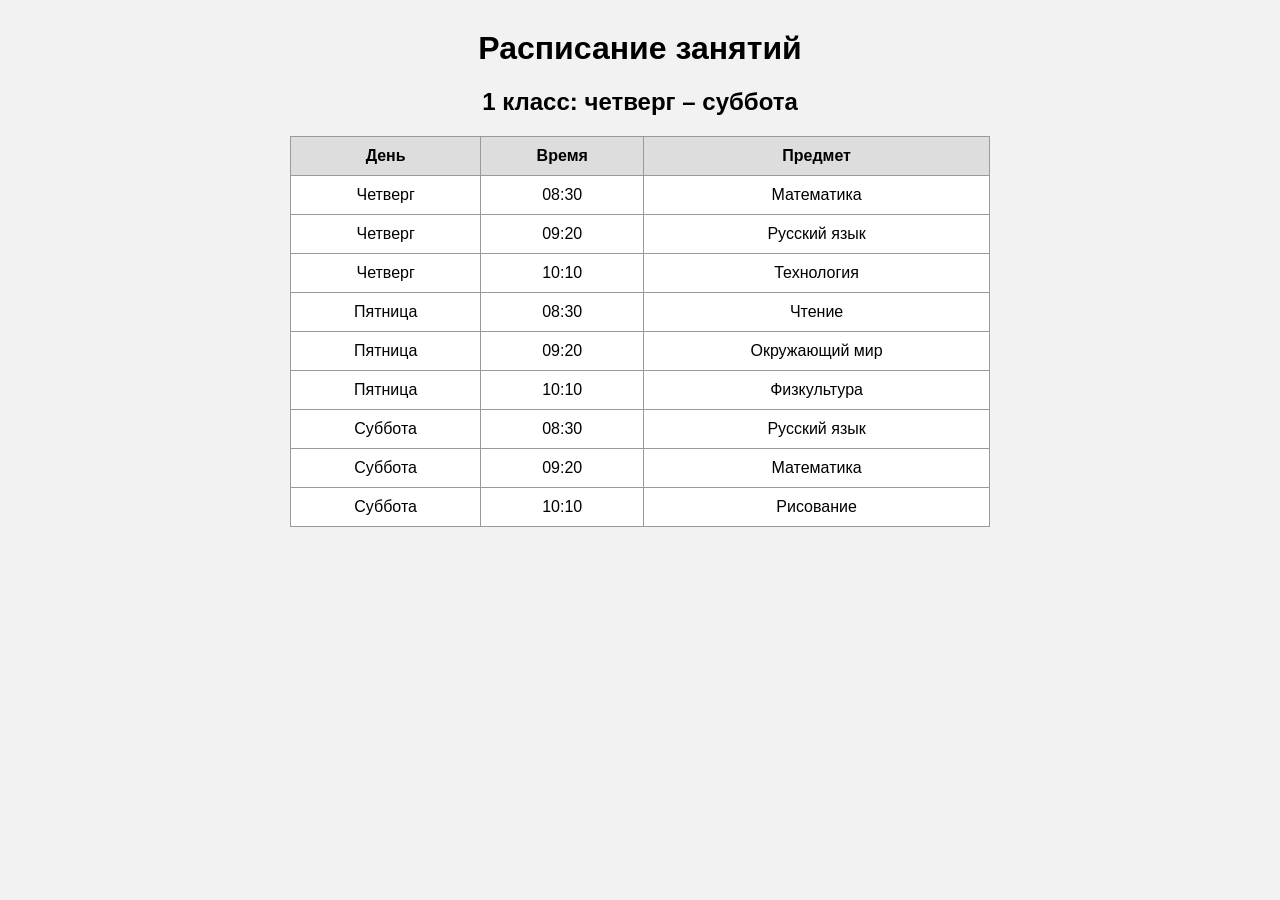
==== part2.html @ faa71c46 "Initial commit: create school schedule" ====
<!DOCTYPE html>
<html lang="ru">
<head>
    <meta charset="UTF-8">
    <title>Расписание 1 класса — четверг–суббота</title>
    <link rel="stylesheet" href="style.css">
</head>
<body>
    <h1>Расписание занятий</h1>
    <h2>1 класс: четверг – суббота</h2>

    <table>
        <tr>
            <th>День</th>
            <th>Время</th>
            <th>Предмет</th>
        </tr>
        <tr><td>Четверг</td><td>08:30</td><td>Математика</td></tr>
        <tr><td>Четверг</td><td>09:20</td><td>Русский язык</td></tr>
        <tr><td>Четверг</td><td>10:10</td><td>Технология</td></tr>
        <tr><td>Пятница</td><td>08:30</td><td>Чтение</td></tr>
        <tr><td>Пятница</td><td>09:20</td><td>Окружающий мир</td></tr>
        <tr><td>Пятница</td><td>10:10</td><td>Физкультура</td></tr>
        <tr><td>Суббота</td><td>08:30</td><td>Русский язык</td></tr>
        <tr><td>Суббота</td><td>09:20</td><td>Математика</td></tr>
        <tr><td>Суббота</td><td>10:10</td><td>Рисование</td></tr>
    </table>
</body>
</html>
---- style.css ----
body {
    font-family: Arial, sans-serif;
    background: #f2f2f2;
    margin: 30px;
}

h1, h2 {
    text-align: center;
}

table {
    width: 100%;
    max-width: 700px;
    margin: 15px auto 30px;
    border-collapse: collapse;
    background: white;
}

th, td {
    border: 1px solid #999;
    padding: 10px;
    text-align: center;
}

th {
    background: #dddddd;
}
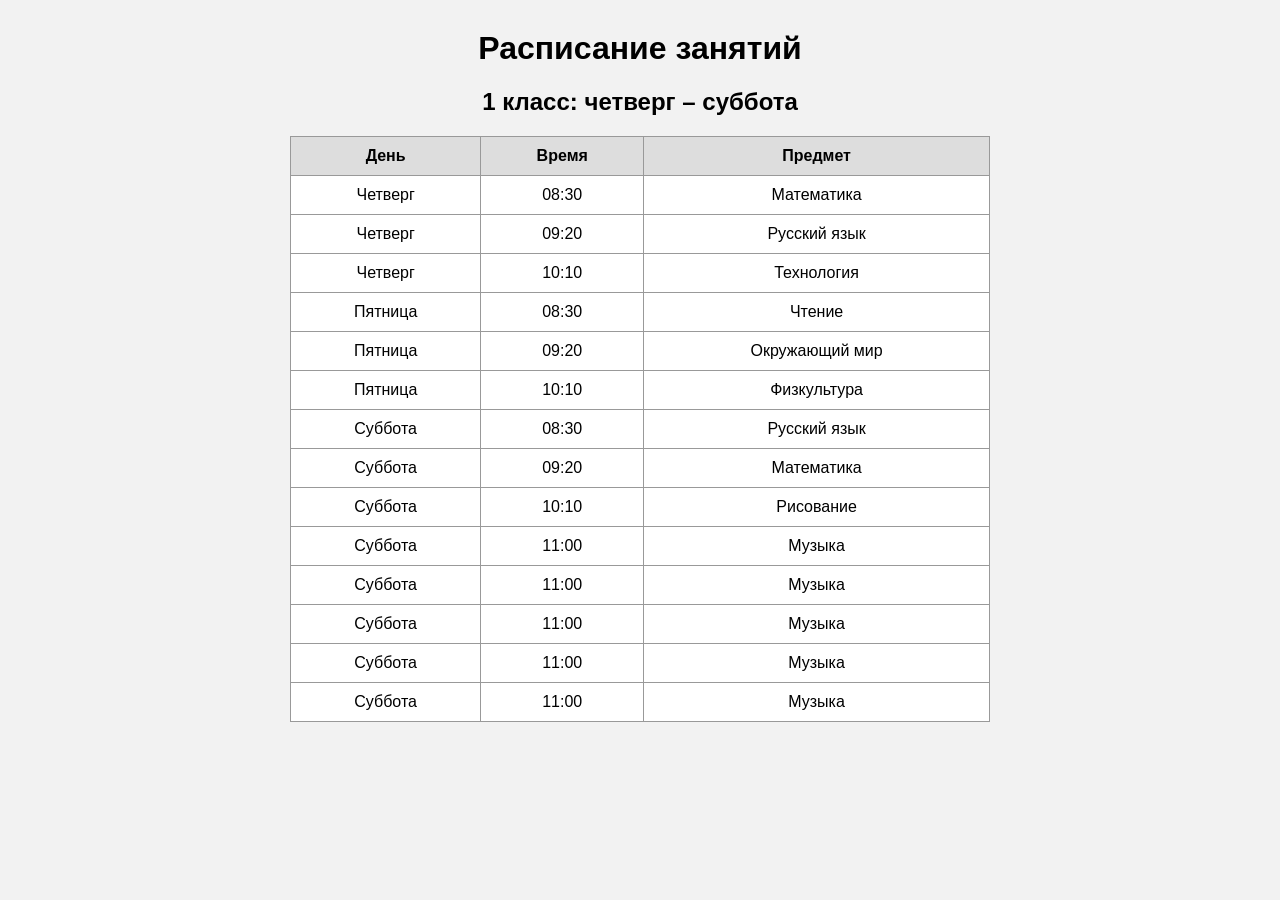
==== commit 2baa92a4: "Update Thursday-Saturday schedule" ====
--- a/part2.html
+++ b/part2.html
@@ -24,6 +24,11 @@
         <tr><td>Суббота</td><td>08:30</td><td>Русский язык</td></tr>
         <tr><td>Суббота</td><td>09:20</td><td>Математика</td></tr>
         <tr><td>Суббота</td><td>10:10</td><td>Рисование</td></tr>
+		<tr><td>Суббота</td><td>11:00</td><td>Музыка</td></tr>
+		<tr><td>Суббота</td><td>11:00</td><td>Музыка</td></tr>
+		<tr><td>Суббота</td><td>11:00</td><td>Музыка</td></tr>
+		<tr><td>Суббота</td><td>11:00</td><td>Музыка</td></tr>
+		<tr><td>Суббота</td><td>11:00</td><td>Музыка</td></tr>
     </table>
 </body>
 </html>
